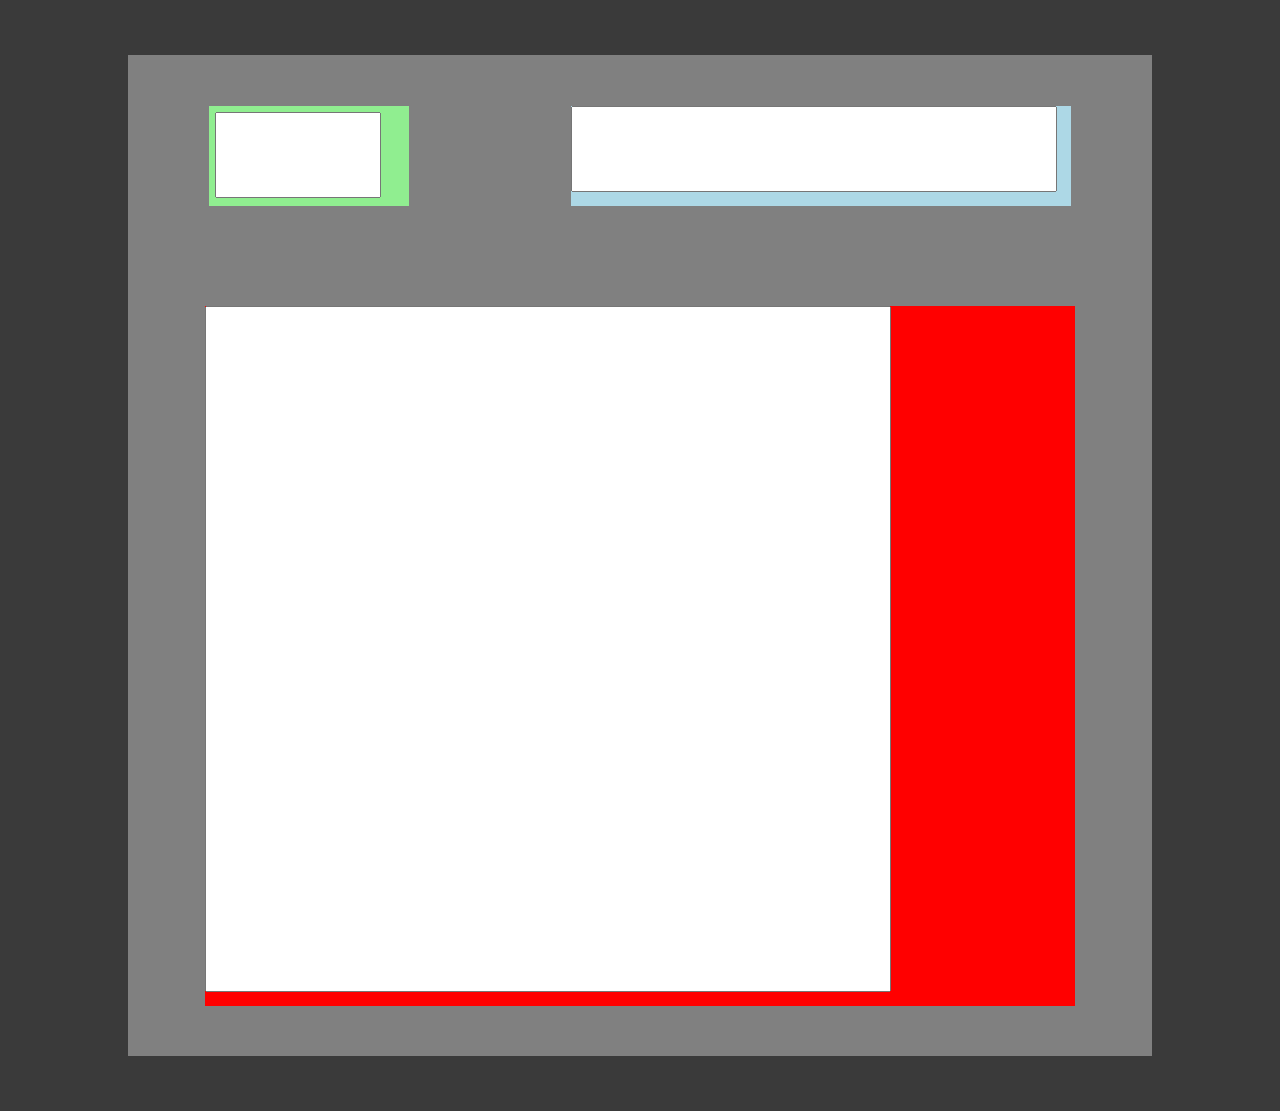
==== article_editor.html @ 00213418 "Stranka na tvoreni clanku" ====
<!DOCTYPE html>
<html lang="en">
    <head>
        <meta charset="UTF-8">
        <meta name="viewport" content="width=device-width, intial-scale=1.0">
        <link rel="stylesheet" href="styles.css">
        <title>Article editor</title>
    </head>
    <body>
        <div class="main-content-box">
            <div class="head-content">
                <div class="content-box-first">
                    <textarea name="" id="" cols="30" rows="10">                    </textarea>
                </div>
                <div class="content-box-second"><textarea name="" id="" cols="30" rows="10"></textarea></div>
            </div>
            <div class=""></div>
            <div class="text-content-box"><textarea name="" id="" cols="30" rows="10"></textarea></div>
        </div>
    </body>
</html>
---- styles.css ----
body{
    margin:0;
    padding: 0;
    background-color: rgb(58, 58, 58);
}
textarea
{
    resize: none;
}
.main-content-box
{
    background-color: grey;
    width: 80%;
    height: 1000px;
    margin: 55px auto;
    padding-top: 1px;
}
.head-content
{
    display: flex;
    justify-content:space-between ;
}
.content-box-first
{
    background-color: lightgreen;
    width: 200px;
    height: 100px;
    margin: 50px auto;
    
}
.content-box-first textarea
{
    width: 80%;
    height: 80%;
    margin: 3%;
}
.content-box-second
{
    background-color: lightblue;
    width: 500px;
    height: 100px;
    margin: 50px auto;
    
    
}
.content-box-second textarea
{
    width: 480px;
    height: 80px;
}
.text-content-box
{
    background-color: red;
    width: 85%;
    height: 700px;
    margin: 50px auto;
}
.text-content-box textarea
{
    width: 680px;
    height: 680px;
}
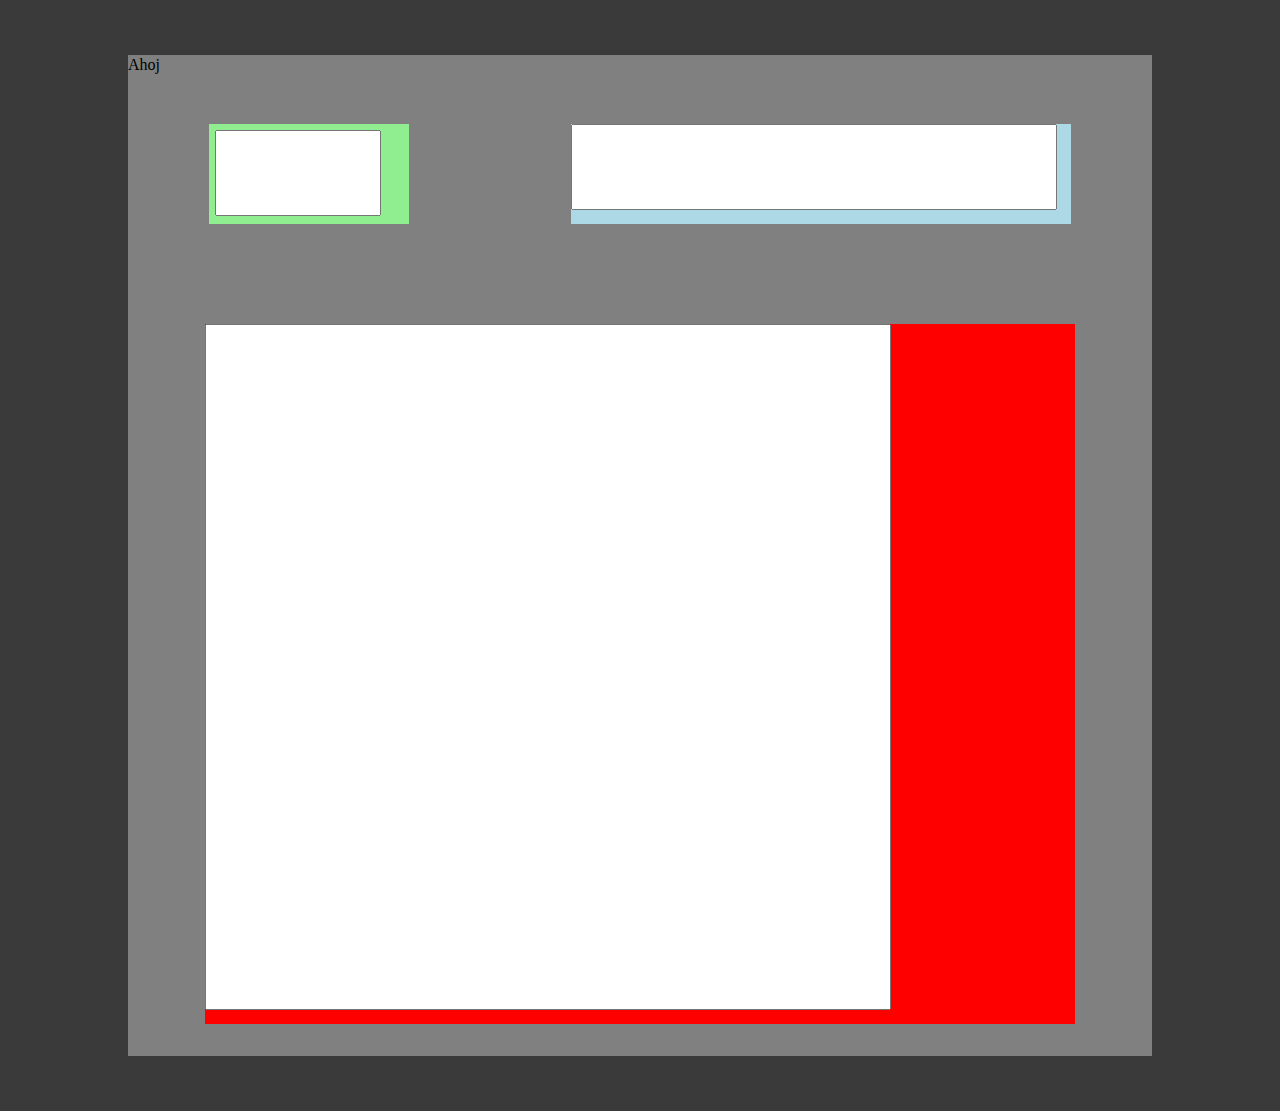
==== commit e8a17e5c: "Change - "Ahoj"" ====
--- a/article_editor.html
+++ b/article_editor.html
@@ -1,21 +1,92 @@
-<!DOCTYPE html>
-<html lang="en">
-    <head>
-        <meta charset="UTF-8">
-        <meta name="viewport" content="width=device-width, intial-scale=1.0">
-        <link rel="stylesheet" href="styles.css">
-        <title>Article editor</title>
-    </head>
-    <body>
-        <div class="main-content-box">
-            <div class="head-content">
-                <div class="content-box-first">
-                    <textarea name="" id="" cols="30" rows="10">                    </textarea>
-                </div>
-                <div class="content-box-second"><textarea name="" id="" cols="30" rows="10"></textarea></div>
-            </div>
-            <div class=""></div>
-            <div class="text-content-box"><textarea name="" id="" cols="30" rows="10"></textarea></div>
-        </div>
-    </body>
-</html>+<!DOCTYPE html>
+<html lang="en">
+    <head>
+        <meta charset="UTF-8">
+        <meta name="viewport" content="width=device-width, intial-scale=1.0">
+        <link rel="stylesheet" href="styles.css">
+        <title>Article editor</title>
+    </head>
+    <style>
+        body{
+            margin:0;
+            padding: 0;
+            background-color: rgb(58, 58, 58);
+        }
+        
+        textarea
+        {
+            resize: none;
+        }
+        
+        .main-content-box
+        {
+            background-color: grey;
+            width: 80%;
+            height: 1000px;
+            margin: 55px auto;
+            padding-top: 1px;
+        }
+        
+        .head-content
+        {
+            display: flex;
+            justify-content:space-between ;
+        }
+        
+        .content-box-first
+        {
+            background-color: lightgreen;
+            width: 200px;
+            height: 100px;
+            margin: 50px auto;
+        }
+        
+        .content-box-first textarea
+        {
+            width: 80%;
+            height: 80%;
+            margin: 3%;
+        }
+        
+        .content-box-second
+        {
+            background-color: lightblue;
+            width: 500px;
+            height: 100px;
+            margin: 50px auto;    
+        }
+        
+        .content-box-second textarea
+        {
+            width: 480px;
+            height: 80px;
+        }
+        
+        .text-content-box
+        {
+            background-color: red;
+            width: 85%;
+            height: 700px;
+            margin: 50px auto;
+        }
+        
+        .text-content-box textarea
+        {
+            width: 680px;
+            height: 680px;
+        }
+    </style>
+    <body>
+        <div class="main-content-box">
+            Ahoj
+            <div class="head-content">
+                <div class="content-box-first">
+                    <textarea name="" id="" cols="30" rows="10">                    </textarea>
+                </div>
+                <div class="content-box-second"><textarea name="" id="" cols="30" rows="10"></textarea></div>
+            </div>
+            <div class=""></div>
+            <div class="text-content-box"><textarea name="" id="" cols="30" rows="10"></textarea></div>
+        </div>
+    </body>
+</html>
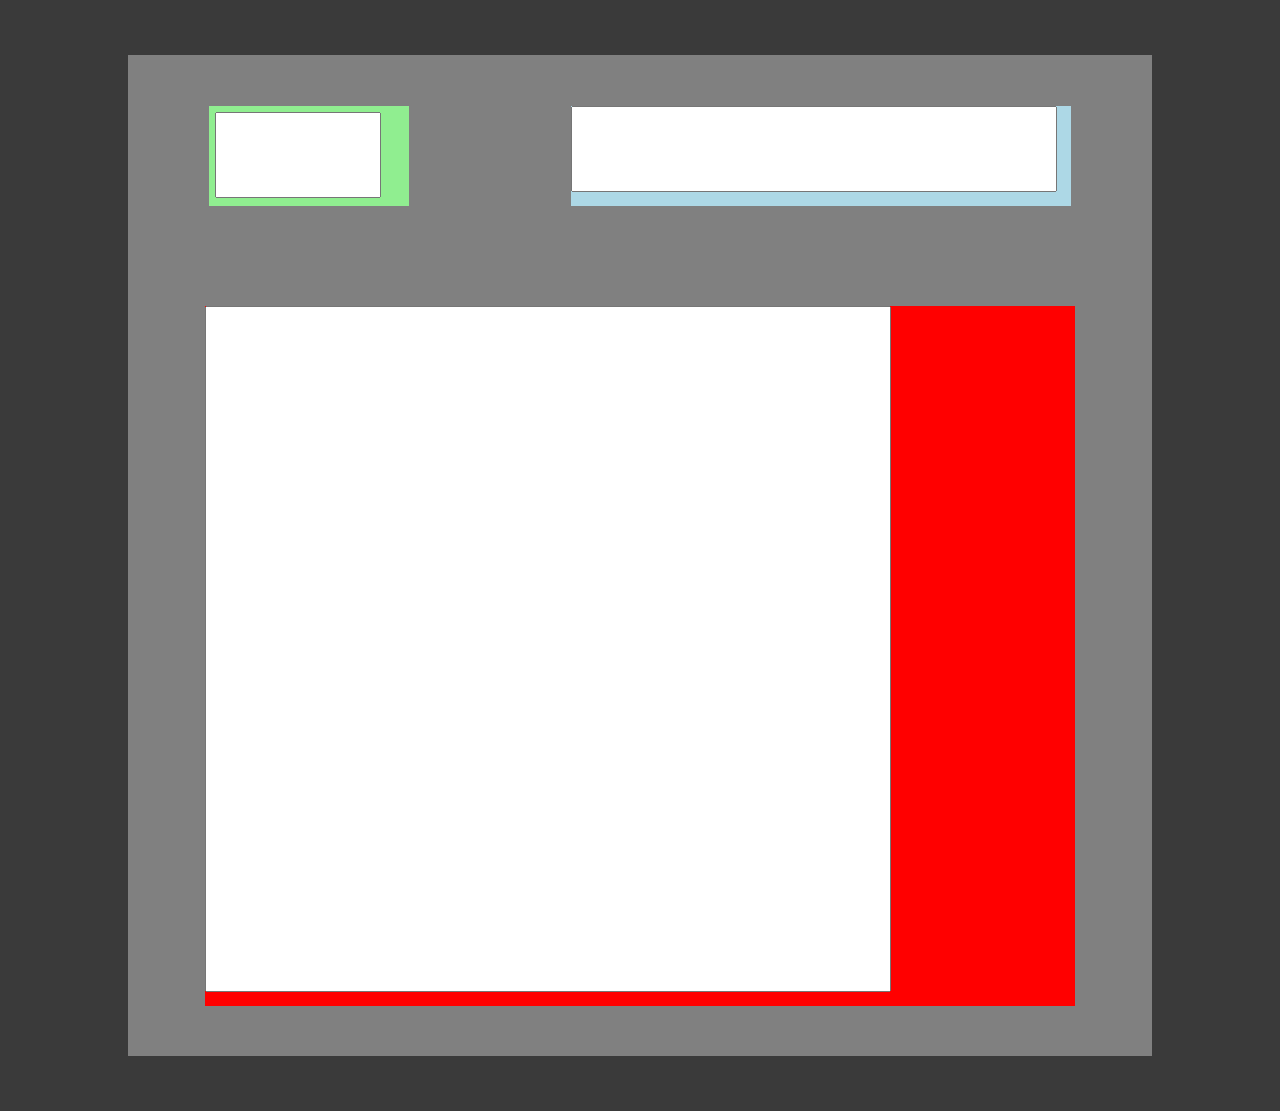
==== commit 7c256092: "Merge pull request #19 from Lynder063/Directory" ====
--- a/article_editor.html
+++ b/article_editor.html
@@ -1,92 +1,91 @@
-<!DOCTYPE html>
-<html lang="en">
-    <head>
-        <meta charset="UTF-8">
-        <meta name="viewport" content="width=device-width, intial-scale=1.0">
-        <link rel="stylesheet" href="styles.css">
-        <title>Article editor</title>
-    </head>
-    <style>
-        body{
-            margin:0;
-            padding: 0;
-            background-color: rgb(58, 58, 58);
-        }
-        
-        textarea
-        {
-            resize: none;
-        }
-        
-        .main-content-box
-        {
-            background-color: grey;
-            width: 80%;
-            height: 1000px;
-            margin: 55px auto;
-            padding-top: 1px;
-        }
-        
-        .head-content
-        {
-            display: flex;
-            justify-content:space-between ;
-        }
-        
-        .content-box-first
-        {
-            background-color: lightgreen;
-            width: 200px;
-            height: 100px;
-            margin: 50px auto;
-        }
-        
-        .content-box-first textarea
-        {
-            width: 80%;
-            height: 80%;
-            margin: 3%;
-        }
-        
-        .content-box-second
-        {
-            background-color: lightblue;
-            width: 500px;
-            height: 100px;
-            margin: 50px auto;    
-        }
-        
-        .content-box-second textarea
-        {
-            width: 480px;
-            height: 80px;
-        }
-        
-        .text-content-box
-        {
-            background-color: red;
-            width: 85%;
-            height: 700px;
-            margin: 50px auto;
-        }
-        
-        .text-content-box textarea
-        {
-            width: 680px;
-            height: 680px;
-        }
-    </style>
-    <body>
-        <div class="main-content-box">
-            Ahoj
-            <div class="head-content">
-                <div class="content-box-first">
-                    <textarea name="" id="" cols="30" rows="10">                    </textarea>
-                </div>
-                <div class="content-box-second"><textarea name="" id="" cols="30" rows="10"></textarea></div>
-            </div>
-            <div class=""></div>
-            <div class="text-content-box"><textarea name="" id="" cols="30" rows="10"></textarea></div>
-        </div>
-    </body>
-</html>
+<!DOCTYPE html>
+<html lang="en">
+    <head>
+        <meta charset="UTF-8">
+        <meta name="viewport" content="width=device-width, intial-scale=1.0">
+        <link rel="stylesheet" href="styles.css">
+        <title>Article editor</title>
+    </head>
+    <style>
+        body{
+            margin:0;
+            padding: 0;
+            background-color: rgb(58, 58, 58);
+        }
+        
+        textarea
+        {
+            resize: none;
+        }
+        
+        .main-content-box
+        {
+            background-color: grey;
+            width: 80%;
+            height: 1000px;
+            margin: 55px auto;
+            padding-top: 1px;
+        }
+        
+        .head-content
+        {
+            display: flex;
+            justify-content:space-between ;
+        }
+        
+        .content-box-first
+        {
+            background-color: lightgreen;
+            width: 200px;
+            height: 100px;
+            margin: 50px auto;
+        }
+        
+        .content-box-first textarea
+        {
+            width: 80%;
+            height: 80%;
+            margin: 3%;
+        }
+        
+        .content-box-second
+        {
+            background-color: lightblue;
+            width: 500px;
+            height: 100px;
+            margin: 50px auto;    
+        }
+        
+        .content-box-second textarea
+        {
+            width: 480px;
+            height: 80px;
+        }
+        
+        .text-content-box
+        {
+            background-color: red;
+            width: 85%;
+            height: 700px;
+            margin: 50px auto;
+        }
+        
+        .text-content-box textarea
+        {
+            width: 680px;
+            height: 680px;
+        }
+    </style>
+    <body>
+        <div class="main-content-box">
+            <div class="head-content">
+                <div class="content-box-first">
+                    <textarea name="" id="" cols="30" rows="10">                    </textarea>
+                </div>
+                <div class="content-box-second"><textarea name="" id="" cols="30" rows="10"></textarea></div>
+            </div>
+            <div class=""></div>
+            <div class="text-content-box"><textarea name="" id="" cols="30" rows="10"></textarea></div>
+        </div>
+    </body>
+</html>
